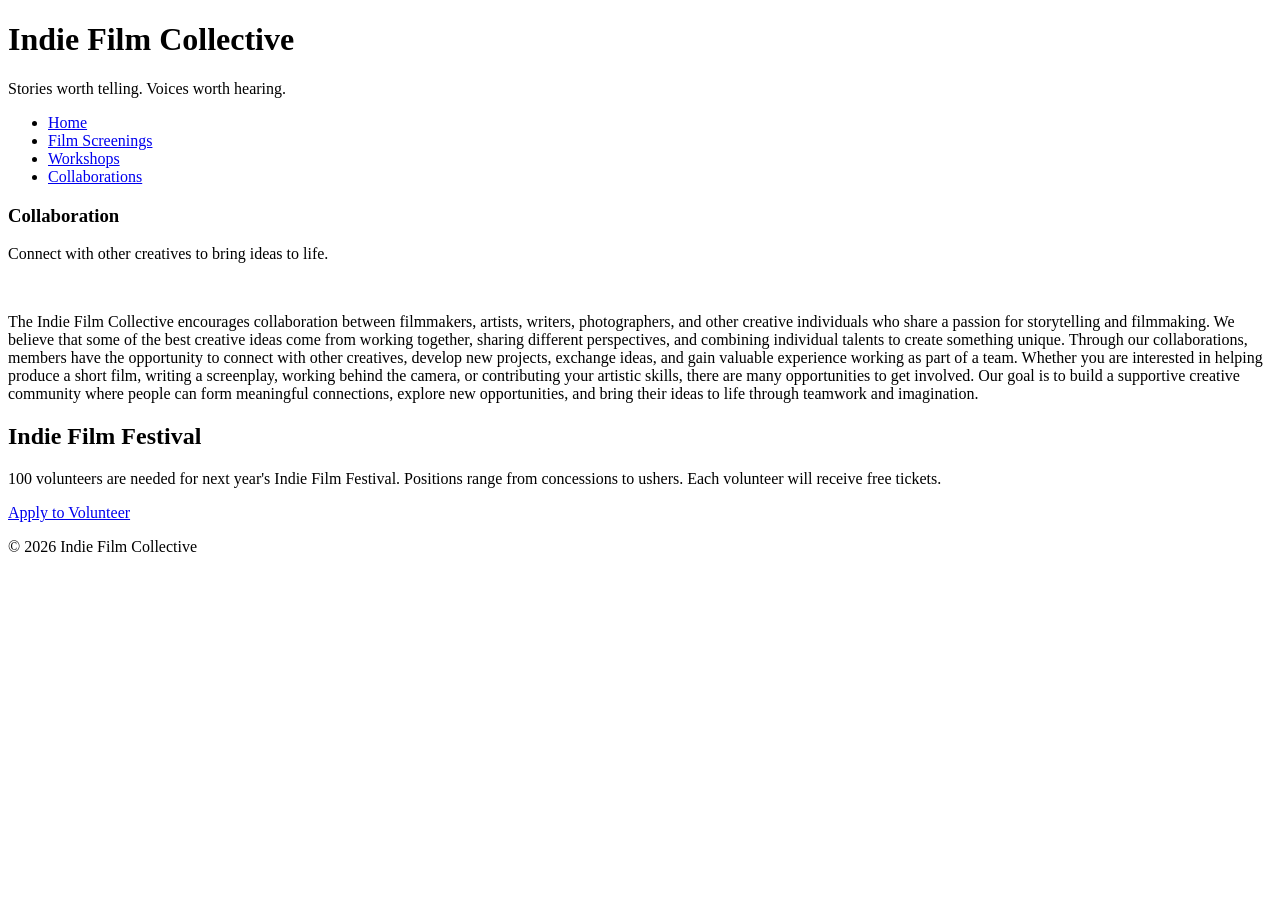
==== collaborations.html @ 98b6bfda "different html pages created and lined" ====
<!DOCTYPE html>
<html lang="en">
<head>
    <meta charset="UTF-8">
    <meta name="viewport" content="width=device-width, initial-scale=1.0">
    <title>Collaborations - Indie Film Collective</title>
    <link rel="stylesheet" href="styles.css">
</head>
<body>
    <header>
    <h1>Indie Film Collective</h1>
    <p>Stories worth telling. Voices worth hearing.</p>
</header>
<!-- Update these hrefs to relative links to their new pages and copy and paste in each new page -->
<nav>
    <ul>
        <li><a href="index.html">Home</a></li>
        <li><a href="screenings.html">Film Screenings</a></li>
        <li><a href="workshops.html">Workshops</a></li>
        <li><a href="collaborations.html">Collaborations</a></li>
    </ul>
</nav>
<section id="collaborations">
                <h3>Collaboration</h3>
                <p>Connect with other creatives to bring ideas to life.</p>
                <img src="images/collaboration.jpg" width="500" alt="">
                <p>The Indie Film Collective encourages collaboration between filmmakers, artists, writers, photographers, and other creative individuals who share a passion for storytelling and filmmaking. We believe that some of the best creative ideas come from working together, sharing different perspectives, and combining individual talents to create something unique. Through our collaborations, members have the opportunity to connect with other creatives, develop new projects, exchange ideas, and gain valuable experience working as part of a team. Whether you are interested in helping produce a short film, writing a screenplay, working behind the camera, or contributing your artistic skills, there are many opportunities to get involved. Our goal is to build a supportive creative community where people can form meaningful connections, explore new opportunities, and bring their ideas to life through teamwork and imagination.</p>
</section>
<aside>
    <h2>Indie Film Festival</h2>
    <p>100 volunteers are needed for next year's Indie Film Festival. Positions range from concessions to ushers. Each volunteer will receive free tickets.</p>
    <a href="#">Apply to Volunteer</a>
</aside>
<!--Copy this footer in each new page-->
<footer>
    <p>&copy; 2026 Indie Film Collective</p>
</footer>
</body>
</html>
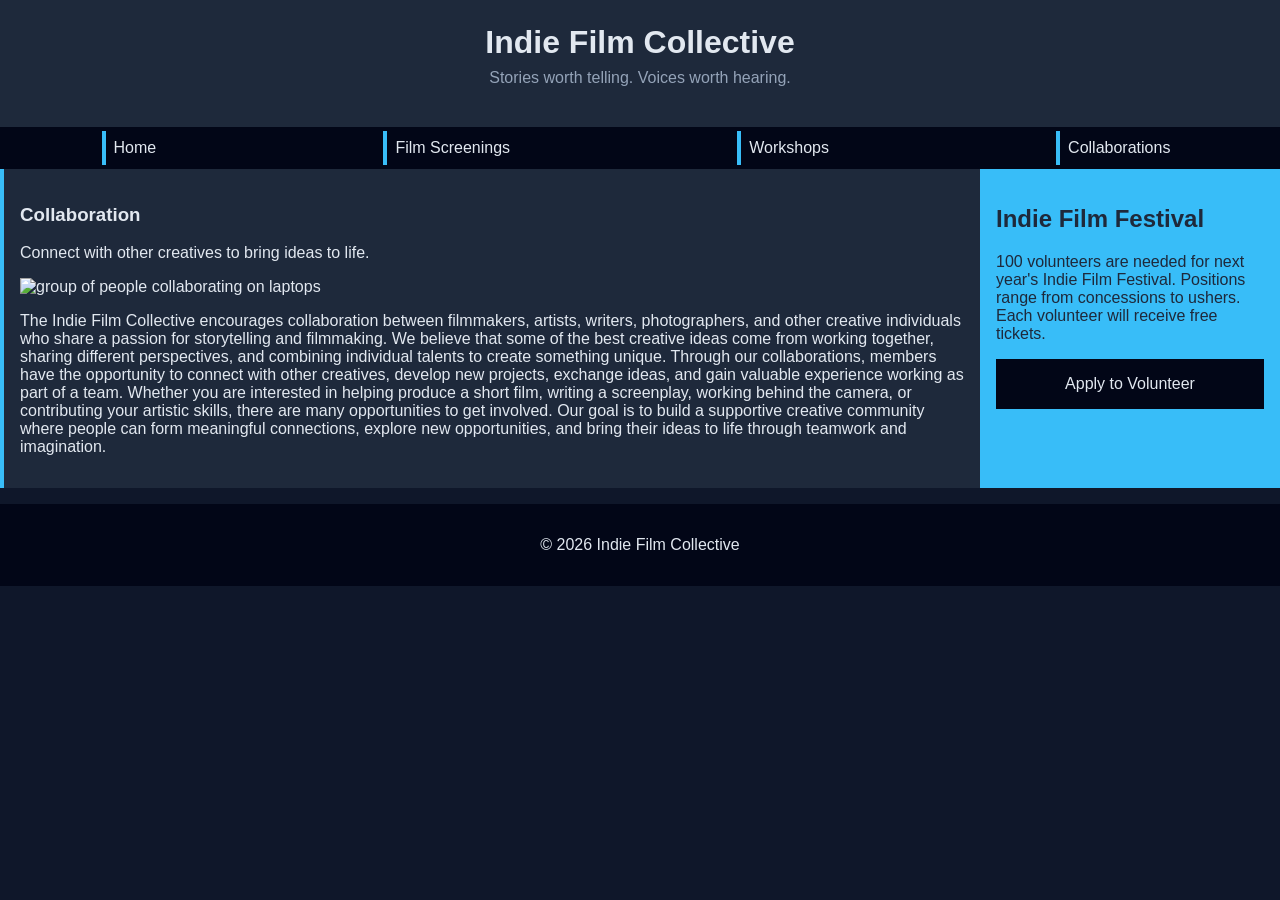
==== commit 9726b859: "mobile css  and alt text applied" ====
--- a/collaborations.html
+++ b/collaborations.html
@@ -23,7 +23,7 @@
 <section id="collaborations">
                 <h3>Collaboration</h3>
                 <p>Connect with other creatives to bring ideas to life.</p>
-                <img src="images/collaboration.jpg" width="500" alt="">
+                <img src="images/collaboration.jpg" width="500" alt="group of people collaborating on laptops">
                 <p>The Indie Film Collective encourages collaboration between filmmakers, artists, writers, photographers, and other creative individuals who share a passion for storytelling and filmmaking. We believe that some of the best creative ideas come from working together, sharing different perspectives, and combining individual talents to create something unique. Through our collaborations, members have the opportunity to connect with other creatives, develop new projects, exchange ideas, and gain valuable experience working as part of a team. Whether you are interested in helping produce a short film, writing a screenplay, working behind the camera, or contributing your artistic skills, there are many opportunities to get involved. Our goal is to build a supportive creative community where people can form meaningful connections, explore new opportunities, and bring their ideas to life through teamwork and imagination.</p>
 </section>
 <aside>
--- a/styles.css
+++ b/styles.css
@@ -0,0 +1,130 @@
+/* CSS by Christina Carrasquilla, iteration by */
+
+/* ===== Color Palette ===== 
+
+    backgound: #0f172a;
+    nav-footer: #020617;
+    card: #1e293b;
+    text-main: #e2e8f0;
+    text-muted: #94a3b8;
+    accent: #38bdf8;
+}
+*/
+
+/* ===== GLOBAL (Base) Styles ===== */
+body {
+    font-family: Helvetica, Arial, sans-serif;
+    margin: 0;
+    background-color: #0f172a;
+    color: #e2e8f0;
+    min-width:500px;
+    display:grid;
+    grid-template-columns:1fr;
+}
+
+header {
+    background-color: #1e293b;
+    text-align: center;
+    padding: 1.5rem;
+}
+
+header h1 {
+    margin: 0;
+}
+
+header p {
+    margin-top: 0.5rem;
+    color: #94a3b8;
+}
+
+nav {
+    background-color: #020617;
+}
+
+nav ul {
+    list-style: none;
+    margin: 0;
+    padding: 0;
+}
+
+nav a {
+    color: #e2e8f0;
+    text-decoration: none;
+    padding: 0.5rem;
+    display: block;
+    border-left: 4px solid #38bdf8;
+    margin: .25rem;
+}
+
+nav a:hover {
+    background-color: #334155;
+}
+
+main {
+    padding: 1rem;
+}
+
+img {
+    width:100%;
+}
+
+#screenings, #workshops, #collaborations {
+    background-color: #1e293b;
+    padding: 1rem;
+    padding: 1rem;
+    border-left: 4px solid #38bdf8;
+}
+
+aside {
+    background-color: #38bdf8;
+    color: #1e293b;
+    padding: 1rem;
+    padding: 1rem;
+}
+
+a {
+    display:block;
+    background-color:#020617;
+    color:#e2e8f0;
+    padding:1rem 2rem;
+    text-decoration:none;
+    text-align:center;
+}
+a:hover {
+    color:#020617;
+    background-color:#e2e8f0;
+}
+
+footer {
+    background-color: #020617;
+    text-align: center;
+    padding: 1rem;
+    margin-top: 1rem;
+}
+
+/* ===== Media Query (Medium) ===== */
+/* write a media query for a screen with at least 800px */
+@media screen and (min-width: 800px) {
+    body {
+        grid-template-columns: 1fr 300px;
+    }
+    header, nav, footer {
+        grid-column: 1/-1;
+    }
+    nav ul{
+        display:flex;
+        justify-content:space-around;
+        gap: 1rem;
+    }
+    .card-row {
+        display:flex;
+    }
+    .card-row section {
+        width:30%;
+    }
+}
+/* change the body's grid template to 1fr 300px */
+/* target the header, nav, and footer and style their grid-column to 1/-1 */
+/* target the nav and display it flex, spaceed around */
+/* target the .card-row to display flex */
+/* target the sections in .card-row witha width for 30% */
